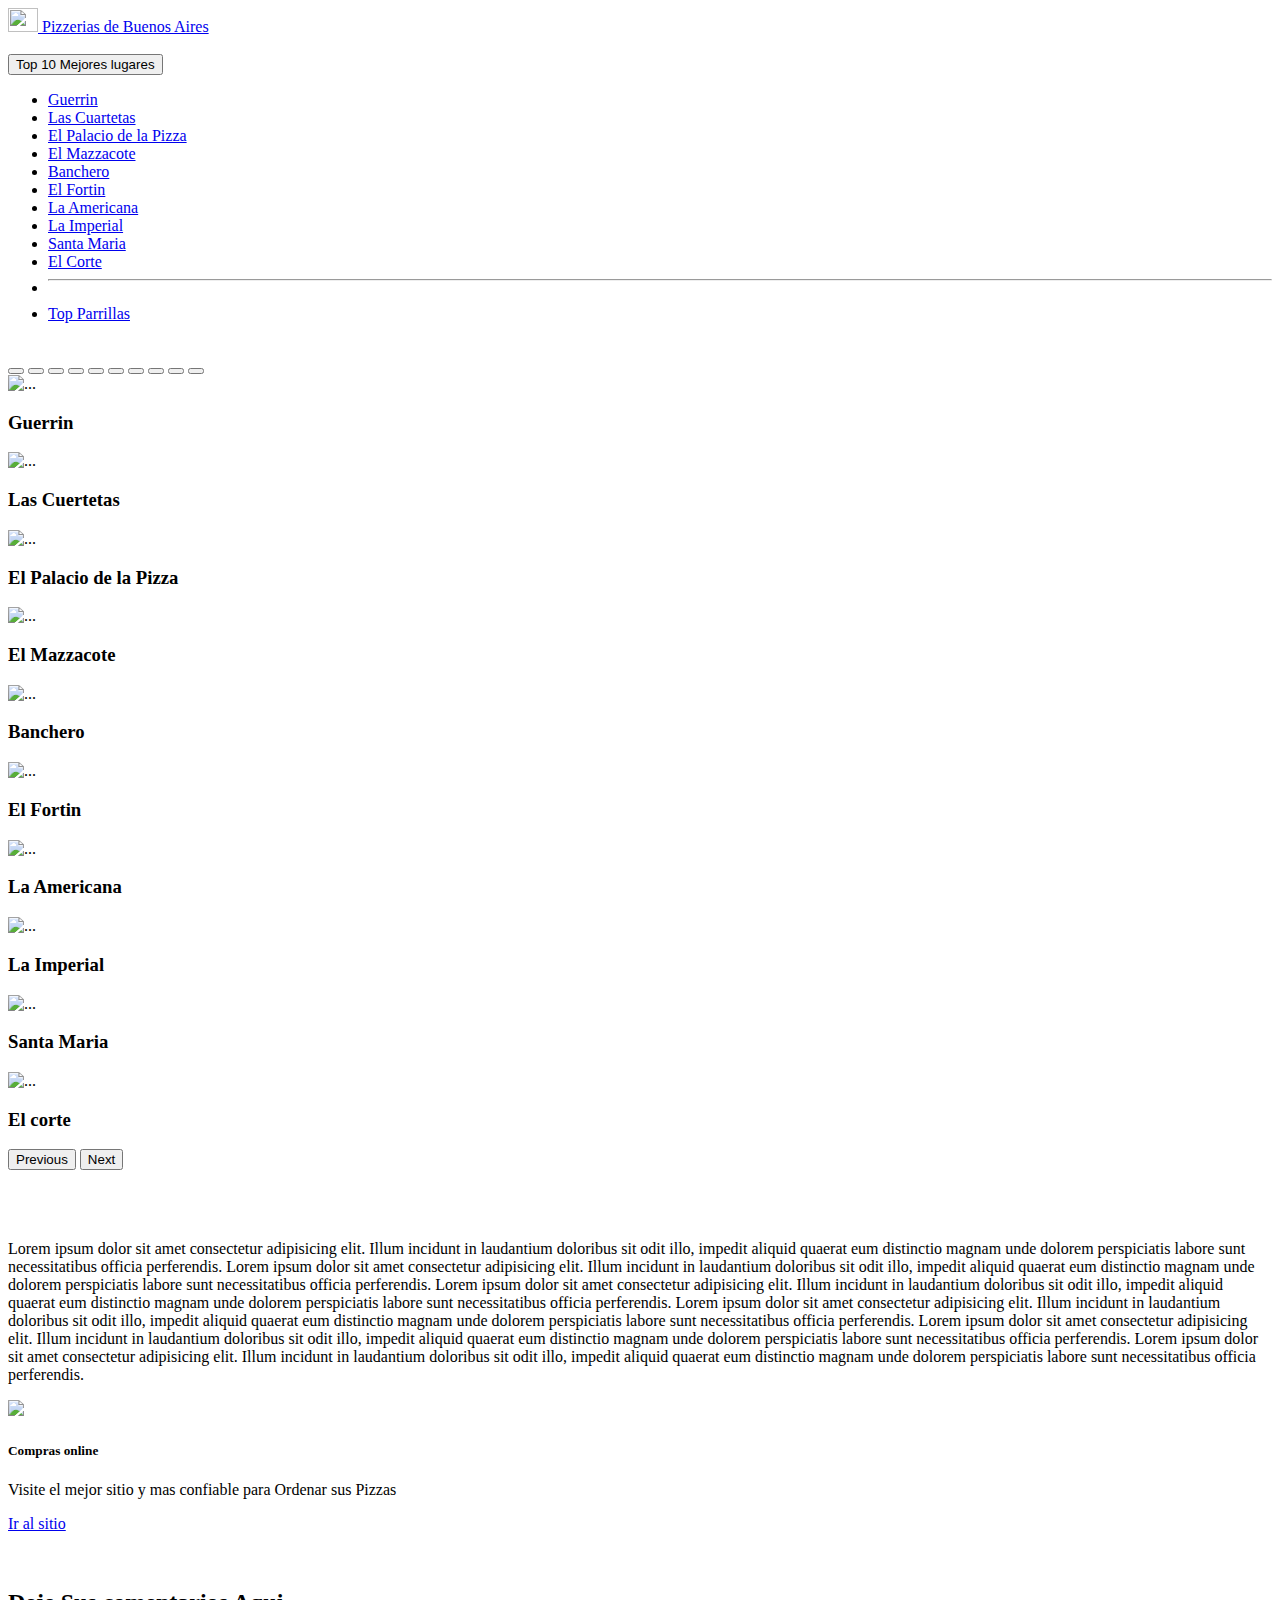
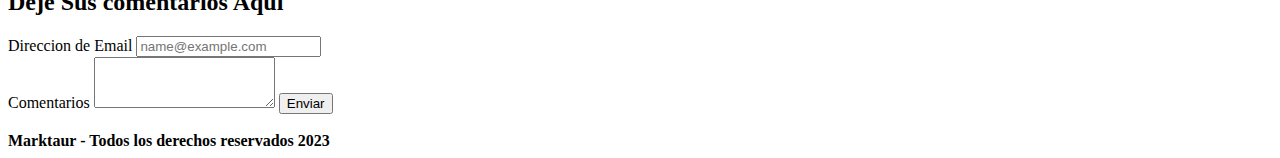
==== index.html @ f20b2a3a "Update index.html" ====
<!DOCTYPE html>
<html lang="en">

<head>
    <meta charset="UTF-8">
    <meta name="viewport" content="width=device-width, initial-scale=1.0">

    <meta name="descripticion" name="T P integrador">
    <link rel="icon" href="/Imagenes/icono.png">
    <meta name="author" content="Marcos Benassi">
    <meta name="copyright" content="Marktaur/github.io">
    <link href="https://cdn.jsdelivr.net/npm/bootstrap@5.0.2/dist/css/bootstrap.min.css" rel="stylesheet"
        integrity="sha384-EVSTQN3/azprG1Anm3QDgpJLIm9Nao0Yz1ztcQTwFspd3yD65VohhpuuCOmLASjC" crossorigin="anonymous">

    <title>T.P. Integrador Full Stack Java </title>
</head>

<body>
    <nav class="navbar navbar-light bg-light">
        <div class="container-fluid">
            <a class="navbar-brand" href="#">
                <img src="/Imagenes/Logo.JPG" alt="" width="30" height="24" class="d-inline-block align-text-top">
                Pizzerias de Buenos Aires
            </a>
        </div>
    </nav>
    <br>

    <header>
        <div class="btn-group">
            <button type="button" class="btn btn-danger dropdown-toggle" data-bs-toggle="dropdown"
                aria-expanded="false">
                Top 10 Mejores lugares
            </button>
            <ul class="dropdown-menu">
                <li><a class="dropdown-item" href="#">Guerrin</a></li>
                <li><a class="dropdown-item" href="#">Las Cuartetas </a></li>
                <li><a class="dropdown-item" href="#">El Palacio de la Pizza</a></li>
                <li><a class="dropdown-item" href="#">El Mazzacote</a></li>
                <li><a class="dropdown-item" href="#">Banchero</a></li>
                <li><a class="dropdown-item" href="#">El Fortin</a></li>
                <li><a class="dropdown-item" href="#">La Americana</a></li>
                <li><a class="dropdown-item" href="#">La Imperial</a></li>
                <li><a class="dropdown-item" href="#">Santa Maria</a></li>
                <li><a class="dropdown-item" href="#">El Corte</a></li>
                <li>
                    <hr class="dropdown-divider">
                </li>
                <li><a class="dropdown-item" href="#">Top Parrillas</a></li>
            </ul>
        </div>
    </header>
    <br>

    <section>
        <div id="carouselExampleCaptions" class="carousel slide" whidth="800" data-bs-ride="carousel">
            <div class="carousel-indicators">
                <button type="button" data-bs-target="#carouselExampleCaptions" data-bs-slide-to="0" class="active"
                    aria-current="true" aria-label="Slide 1"></button>
                <button type="button" data-bs-target="#carouselExampleCaptions" data-bs-slide-to="1"
                    aria-label="Slide 2"></button>
                <button type="button" data-bs-target="#carouselExampleCaptions" data-bs-slide-to="2"
                    aria-label="Slide 3"></button>
                <button type="button" data-bs-target="#carouselExampleCaptions" data-bs-slide-to="3"
                    aria-label="Slide 4"></button>
                <button type="button" data-bs-target="#carouselExampleCaptions" data-bs-slide-to="4"
                    aria-label="Slide 5"></button>
                <button type="button" data-bs-target="#carouselExampleCaptions" data-bs-slide-to="5"
                    aria-label="Slide 6"></button>
                <button type="button" data-bs-target="#carouselExampleCaptions" data-bs-slide-to="6"
                    aria-label="Slide 7"></button>
                <button type="button" data-bs-target="#carouselExampleCaptions" data-bs-slide-to="7"
                    aria-label="Slide 8"></button>
                <button type="button" data-bs-target="#carouselExampleCaptions" data-bs-slide-to="8"
                    aria-label="Slide 9"></button>
                <button type="button" data-bs-target="#carouselExampleCaptions" data-bs-slide-to="9"
                    aria-label="Slide 10"></button>

            </div>
            <div class="carousel-inner">
                <div class="carousel-item active">
                    <img src="Imagenes/Guerrin.jpg" w height="700" class="d-block w-100" alt="...">
                    <div class="carousel-caption d-none d-md-block">
                        <h3>Guerrin</h2>

                    </div>
                </div>
                <div class="carousel-item">
                    <img src="Imagenes/Las Cuertetas.jpg" height="700" class="d-block w-100" alt="...">
                    <div class="carousel-caption d-none d-md-block">
                        <h3>Las Cuertetas</h2>

                    </div>
                </div>
                <div class="carousel-item">
                    <img src="Imagenes/El palacio.JPG" height="700" class="d-block w-100" alt="...">
                    <div class="carousel-caption d-none d-md-block">
                        <h3>El Palacio de la Pizza</h2>

                    </div>
                </div>
                <div class="carousel-item">
                    <img src="Imagenes/El mazzacote.JPG" height="700" class="d-block w-100" alt="...">
                    <div class="carousel-caption d-none d-md-block">
                        <h3>El Mazzacote</h2>

                    </div>
                </div>
                <div class="carousel-item">
                    <img src="Imagenes/Banchero.JPG" height="700" class="d-block w-100" alt="...">
                    <div class="carousel-caption d-none d-md-block">
                        <h3>Banchero</h2>

                    </div>
                </div>
                <div class="carousel-item">
                    <img src="Imagenes/El fortin.JPG" height="700" class="d-block w-100" alt="...">
                    <div class="carousel-caption d-none d-md-block">
                        <h3>El Fortin</h2>

                    </div>
                </div>
                <div class="carousel-item">
                    <img src="Imagenes/La americana.JPG" height="700" class="d-block w-100" alt="...">
                    <div class="carousel-caption d-none d-md-block">
                        <h3>La Americana</h2>

                    </div>
                </div>
                <div class="carousel-item">
                    <img src="Imagenes/La imperial.JPG" height="700" class="d-block w-100" alt="...">
                    <div class="carousel-caption d-none d-md-block">
                        <h3>La Imperial</h2>

                    </div>
                </div>
                <div class="carousel-item">
                    <img src="Imagenes/pizzeria-santa-maria.jpg" height="700" class="d-block w-100" alt="...">
                    <div class="carousel-caption d-none d-md-block">
                        <h3>Santa Maria</h2>

                    </div>
                </div>
                <div class="carousel-item">
                    <img src="Imagenes/El corte.jpg" height="700" class="d-block w-100" alt="...">
                    <div class="carousel-caption d-none d-md-block">
                        <h3>El corte</h2>

                    </div>

                </div>
            </div>
            <button class="carousel-control-prev" type="button" data-bs-target="#carouselExampleCaptions"
                data-bs-slide="prev">
                <span class="carousel-control-prev-icon" aria-hidden="true"></span>
                <span class="visually-hidden">Previous</span>
            </button>
            <button class="carousel-control-next" type="button" data-bs-target="#carouselExampleCaptions"
                data-bs-slide="next">
                <span class="carousel-control-next-icon" aria-hidden="true"></span>
                <span class="visually-hidden">Next</span>
            </button>
        </div>
        <br>
        <br>
    </section>
    <br>
    <section>
        <p>Lorem ipsum dolor sit amet consectetur adipisicing elit. Illum incidunt in laudantium doloribus sit odit
            illo, impedit aliquid quaerat eum distinctio magnam unde dolorem perspiciatis labore sunt necessitatibus
            officia perferendis.
            Lorem ipsum dolor sit amet consectetur adipisicing elit. Illum incidunt in laudantium doloribus sit odit
            illo, impedit aliquid quaerat eum distinctio magnam unde dolorem perspiciatis labore sunt necessitatibus
            officia perferendis.
            Lorem ipsum dolor sit amet consectetur adipisicing elit. Illum incidunt in laudantium doloribus sit odit
            illo, impedit aliquid quaerat eum distinctio magnam unde dolorem perspiciatis labore sunt necessitatibus
            officia perferendis.
            Lorem ipsum dolor sit amet consectetur adipisicing elit. Illum incidunt in laudantium doloribus sit odit
            illo, impedit aliquid quaerat eum distinctio magnam unde dolorem perspiciatis labore sunt necessitatibus
            officia perferendis.
            Lorem ipsum dolor sit amet consectetur adipisicing elit. Illum incidunt in laudantium doloribus sit odit
            illo, impedit aliquid quaerat eum distinctio magnam unde dolorem perspiciatis labore sunt necessitatibus
            officia perferendis.
            Lorem ipsum dolor sit amet consectetur adipisicing elit. Illum incidunt in laudantium doloribus sit odit
            illo, impedit aliquid quaerat eum distinctio magnam unde dolorem perspiciatis labore sunt necessitatibus
            officia perferendis.
        </p>

    </section>
    <article>
        <div class="row">
            <div class="col-sm-4">
                <div class="card">
                    <img src="/Imagenes/Envios.JPG" class="d-block w-100">
                    <div class="card-body">
                        <h5 class="card-title">Compras online</h5>
                        <p class="card-text">Visite el mejor sitio y mas confiable para Ordenar sus Pizzas</p>
                        <a href="#" class="btn btn-primary">Ir al sitio</a>
                    </div>
                </div>
            </div>


        </div>
        </div>
        <br>
        <br>
        <h2>Deje Sus comentarios Aqui</h1>

            <div style="width: 800px;">

                <div class="mb-3">
                    <label for="exampleFormControlInput1" class="form-label">Direccion de Email</label>
                    <input type="email" class="form-control" id="exampleFormControlInput1"
                        placeholder="name@example.com">
                </div>
                <div class="mb-3">
                    <label for="exampleFormControlTextarea1" class="form-label">Comentarios</label>
                    <textarea class="form-control" id="exampleFormControlTextarea1" rows="3"></textarea>
                    <button type="submit" class="btn btn-primary">Enviar</button>
                </div>
    </article>
    <footer>
        <b><br> Marktaur - Todos los derechos reservados 2023 </b>

    </footer>

    <script src="https://cdn.jsdelivr.net/npm/bootstrap@5.0.2/dist/js/bootstrap.bundle.min.js"
        integrity="sha384-MrcW6ZMFYlzcLA8Nl+NtUVF0sA7MsXsP1UyJoMp4YLEuNSfAP+JcXn/tWtIaxVXM"
        crossorigin="anonymous"></script>
</body>

</html>
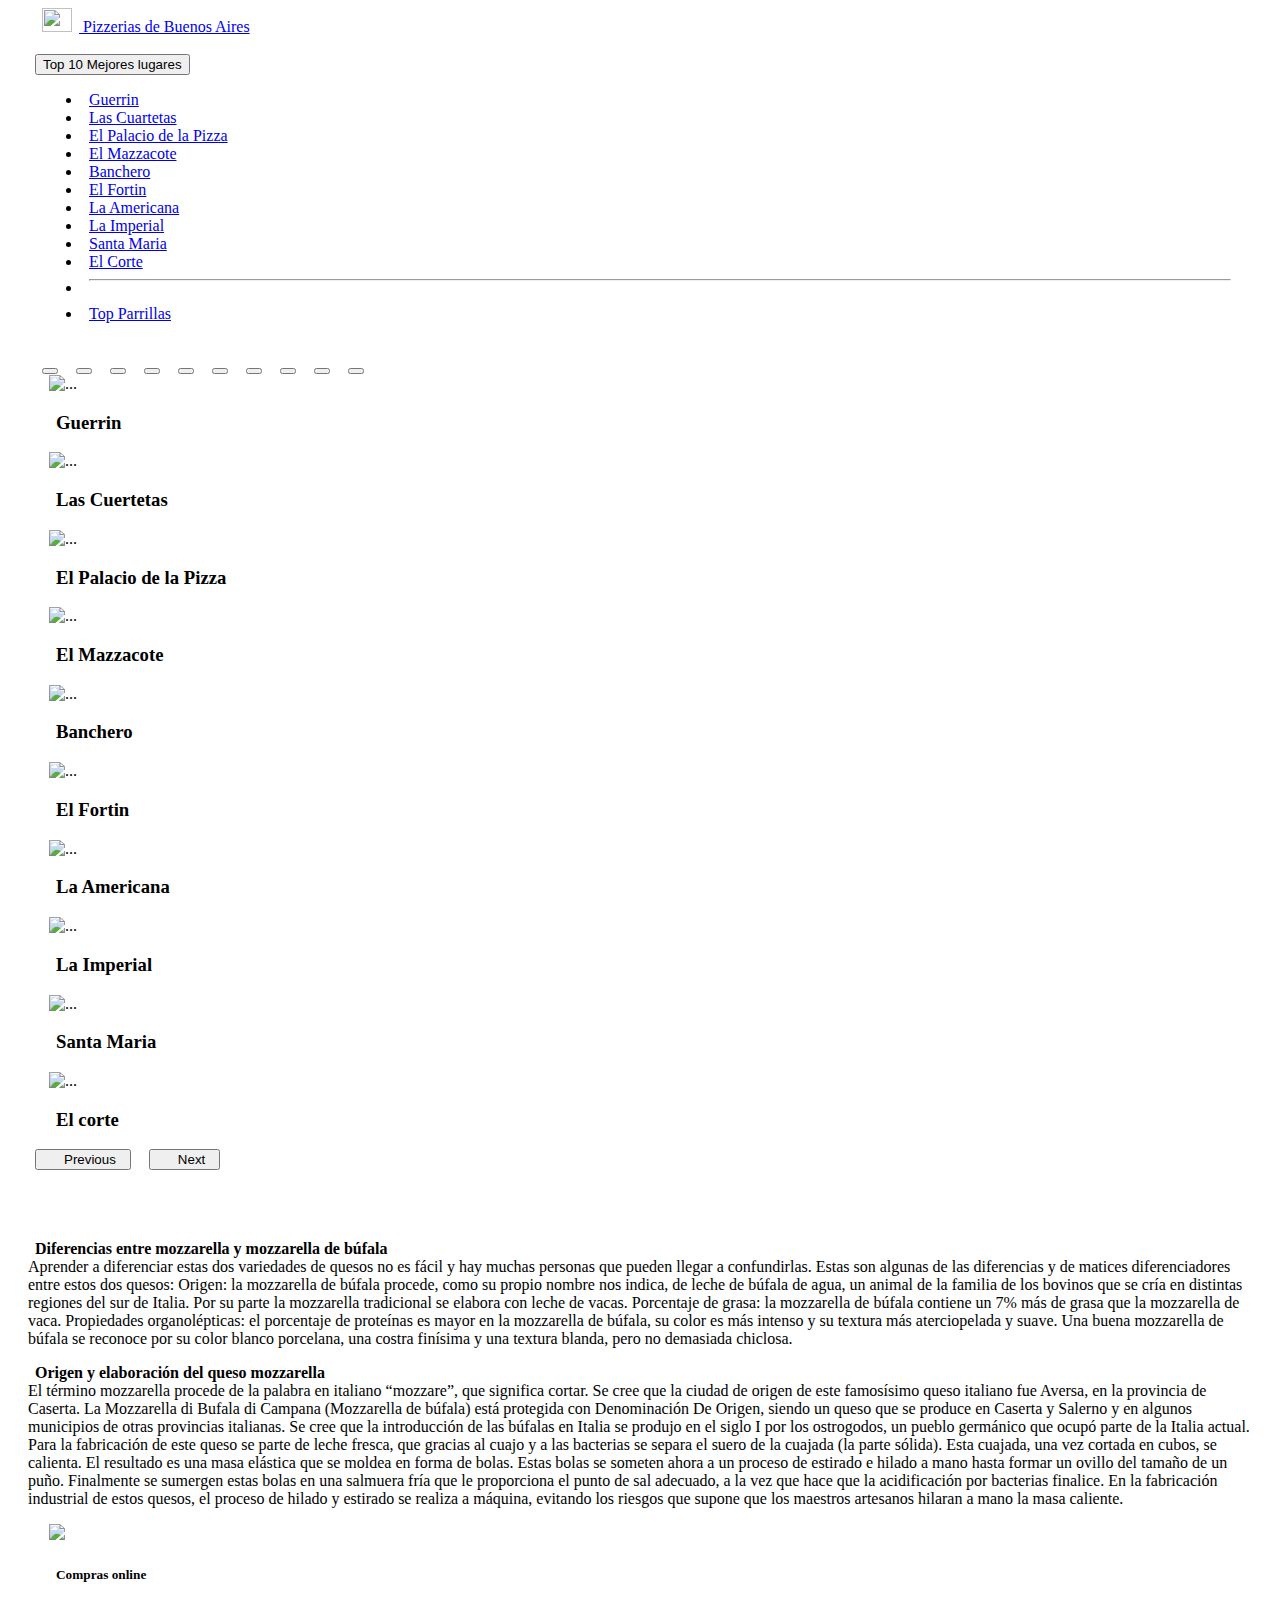
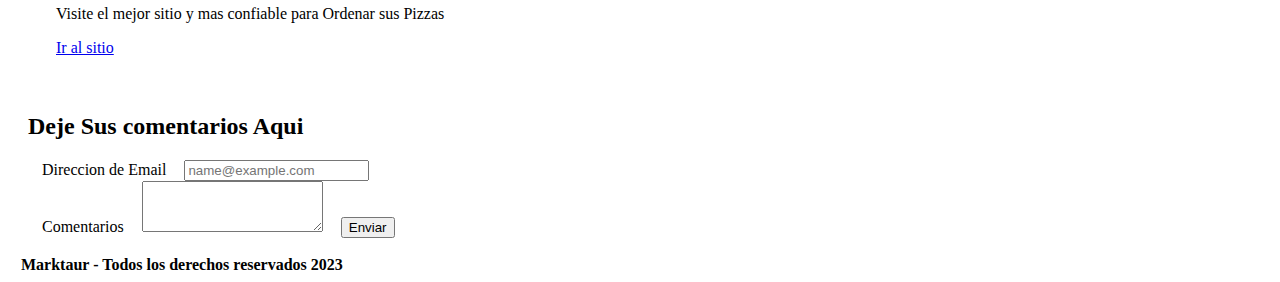
==== commit 02d1c196: "Update index.html" ====
--- a/index.html
+++ b/index.html
@@ -6,27 +6,28 @@
     <meta name="viewport" content="width=device-width, initial-scale=1.0">
 
     <meta name="descripticion" name="T P integrador">
-    <link rel="icon" href="/Imagenes/icono.png">
+    <link rel="icon" href="icono.png">
     <meta name="author" content="Marcos Benassi">
     <meta name="copyright" content="Marktaur/github.io">
     <link href="https://cdn.jsdelivr.net/npm/bootstrap@5.0.2/dist/css/bootstrap.min.css" rel="stylesheet"
         integrity="sha384-EVSTQN3/azprG1Anm3QDgpJLIm9Nao0Yz1ztcQTwFspd3yD65VohhpuuCOmLASjC" crossorigin="anonymous">
-
-    <title>T.P. Integrador Full Stack Java </title>
+    <link rel="stylesheet" type="text/css" href="estilos.css" />
+    <title>T.P. Integrador Full Stack Java de Marcos Benassi </title>
 </head>
 
 <body>
+     
     <nav class="navbar navbar-light bg-light">
         <div class="container-fluid">
             <a class="navbar-brand" href="#">
-                <img src="/Imagenes/Logo.JPG" alt="" width="30" height="24" class="d-inline-block align-text-top">
+                <img src="Logo.JPG" alt="" width="30" height="24" class="d-inline-block align-text-top">
                 Pizzerias de Buenos Aires
             </a>
         </div>
     </nav>
     <br>
-
-    <header>
+<header>
+   
         <div class="btn-group">
             <button type="button" class="btn btn-danger dropdown-toggle" data-bs-toggle="dropdown"
                 aria-expanded="false">
@@ -79,70 +80,70 @@
             </div>
             <div class="carousel-inner">
                 <div class="carousel-item active">
-                    <img src="Imagenes/Guerrin.jpg" w height="700" class="d-block w-100" alt="...">
+                    <img src="Guerrin.jpg" w height="700" class="d-block w-100" alt="...">
                     <div class="carousel-caption d-none d-md-block">
                         <h3>Guerrin</h2>
 
                     </div>
                 </div>
                 <div class="carousel-item">
-                    <img src="Imagenes/Las Cuertetas.jpg" height="700" class="d-block w-100" alt="...">
+                    <img src="Las Cuertetas.jpg" height="700" class="d-block w-100" alt="...">
                     <div class="carousel-caption d-none d-md-block">
                         <h3>Las Cuertetas</h2>
 
                     </div>
                 </div>
                 <div class="carousel-item">
-                    <img src="Imagenes/El palacio.JPG" height="700" class="d-block w-100" alt="...">
+                    <img src="El palacio.JPG" height="700" class="d-block w-100" alt="...">
                     <div class="carousel-caption d-none d-md-block">
                         <h3>El Palacio de la Pizza</h2>
 
                     </div>
                 </div>
                 <div class="carousel-item">
-                    <img src="Imagenes/El mazzacote.JPG" height="700" class="d-block w-100" alt="...">
+                    <img src="El mazzacote.JPG" height="700" class="d-block w-100" alt="...">
                     <div class="carousel-caption d-none d-md-block">
                         <h3>El Mazzacote</h2>
 
                     </div>
                 </div>
                 <div class="carousel-item">
-                    <img src="Imagenes/Banchero.JPG" height="700" class="d-block w-100" alt="...">
+                    <img src="Banchero.JPG" height="700" class="d-block w-100" alt="...">
                     <div class="carousel-caption d-none d-md-block">
                         <h3>Banchero</h2>
 
                     </div>
                 </div>
                 <div class="carousel-item">
-                    <img src="Imagenes/El fortin.JPG" height="700" class="d-block w-100" alt="...">
+                    <img src="El fortin.JPG" height="700" class="d-block w-100" alt="...">
                     <div class="carousel-caption d-none d-md-block">
                         <h3>El Fortin</h2>
 
                     </div>
                 </div>
                 <div class="carousel-item">
-                    <img src="Imagenes/La americana.JPG" height="700" class="d-block w-100" alt="...">
+                    <img src="La americana.JPG" height="700" class="d-block w-100" alt="...">
                     <div class="carousel-caption d-none d-md-block">
                         <h3>La Americana</h2>
 
                     </div>
                 </div>
                 <div class="carousel-item">
-                    <img src="Imagenes/La imperial.JPG" height="700" class="d-block w-100" alt="...">
+                    <img src="La imperial.JPG" height="700" class="d-block w-100" alt="...">
                     <div class="carousel-caption d-none d-md-block">
                         <h3>La Imperial</h2>
 
                     </div>
                 </div>
                 <div class="carousel-item">
-                    <img src="Imagenes/pizzeria-santa-maria.jpg" height="700" class="d-block w-100" alt="...">
+                    <img src="pizzeria-santa-maria.jpg" height="700" class="d-block w-100" alt="...">
                     <div class="carousel-caption d-none d-md-block">
                         <h3>Santa Maria</h2>
 
                     </div>
                 </div>
                 <div class="carousel-item">
-                    <img src="Imagenes/El corte.jpg" height="700" class="d-block w-100" alt="...">
+                    <img src="El corte.jpg" height="700" class="d-block w-100" alt="...">
                     <div class="carousel-caption d-none d-md-block">
                         <h3>El corte</h2>
 
@@ -166,24 +167,10 @@
     </section>
     <br>
     <section>
-        <p>Lorem ipsum dolor sit amet consectetur adipisicing elit. Illum incidunt in laudantium doloribus sit odit
-            illo, impedit aliquid quaerat eum distinctio magnam unde dolorem perspiciatis labore sunt necessitatibus
-            officia perferendis.
-            Lorem ipsum dolor sit amet consectetur adipisicing elit. Illum incidunt in laudantium doloribus sit odit
-            illo, impedit aliquid quaerat eum distinctio magnam unde dolorem perspiciatis labore sunt necessitatibus
-            officia perferendis.
-            Lorem ipsum dolor sit amet consectetur adipisicing elit. Illum incidunt in laudantium doloribus sit odit
-            illo, impedit aliquid quaerat eum distinctio magnam unde dolorem perspiciatis labore sunt necessitatibus
-            officia perferendis.
-            Lorem ipsum dolor sit amet consectetur adipisicing elit. Illum incidunt in laudantium doloribus sit odit
-            illo, impedit aliquid quaerat eum distinctio magnam unde dolorem perspiciatis labore sunt necessitatibus
-            officia perferendis.
-            Lorem ipsum dolor sit amet consectetur adipisicing elit. Illum incidunt in laudantium doloribus sit odit
-            illo, impedit aliquid quaerat eum distinctio magnam unde dolorem perspiciatis labore sunt necessitatibus
-            officia perferendis.
-            Lorem ipsum dolor sit amet consectetur adipisicing elit. Illum incidunt in laudantium doloribus sit odit
-            illo, impedit aliquid quaerat eum distinctio magnam unde dolorem perspiciatis labore sunt necessitatibus
-            officia perferendis.
+         <p><b>Diferencias entre mozzarella y mozzarella de búfala</b><br>
+            Aprender a diferenciar estas dos variedades de quesos no es fácil y hay muchas personas que pueden llegar a confundirlas.  Estas son algunas de las diferencias y de matices diferenciadores entre estos dos quesos: Origen: la mozzarella de búfala procede, como su propio nombre nos indica, de leche de búfala de agua, un animal de la familia de los bovinos que se cría en distintas regiones del sur de Italia. Por su parte la mozzarella tradicional se elabora con leche de vacas. Porcentaje de grasa: la mozzarella de búfala contiene un 7% más de grasa que la mozzarella de vaca. Propiedades organolépticas: el porcentaje de proteínas es mayor en la mozzarella de búfala, su color es más intenso y su textura más aterciopelada y suave. Una buena mozzarella de búfala se reconoce por su color blanco porcelana, una costra finísima y una textura blanda, pero no demasiada chiclosa.  
+            <p><b>Origen y elaboración del queso mozzarella</b><br>
+            El término mozzarella procede de la palabra en italiano “mozzare”, que significa cortar. Se cree que la ciudad de origen de este famosísimo queso italiano fue Aversa, en la provincia de Caserta. La Mozzarella di Bufala di Campana (Mozzarella de búfala) está protegida con Denominación De Origen, siendo un queso que se produce en Caserta y Salerno y en algunos municipios de otras provincias italianas. Se cree que la introducción de las búfalas en Italia se produjo en el siglo I por los ostrogodos, un pueblo germánico que ocupó parte de la Italia actual. Para la fabricación de este queso se parte de leche fresca, que gracias al cuajo y a las bacterias se separa el suero de la cuajada (la parte sólida). Esta cuajada, una vez cortada en cubos, se calienta. El resultado es una masa elástica que se moldea en forma de bolas. Estas bolas se someten ahora a un proceso de estirado e hilado a mano hasta formar un ovillo del tamaño de un puño. Finalmente se sumergen estas bolas en una salmuera fría que le proporciona el punto de sal adecuado, a la vez que hace que la acidificación por bacterias finalice. En la fabricación industrial de estos quesos, el proceso de hilado y estirado se realiza a máquina, evitando los riesgos que supone que los maestros artesanos hilaran a mano la masa caliente.
         </p>
 
     </section>
@@ -191,11 +178,11 @@
         <div class="row">
             <div class="col-sm-4">
                 <div class="card">
-                    <img src="/Imagenes/Envios.JPG" class="d-block w-100">
+                    <img src="Envios.JPG" class="d-block w-100">
                     <div class="card-body">
                         <h5 class="card-title">Compras online</h5>
                         <p class="card-text">Visite el mejor sitio y mas confiable para Ordenar sus Pizzas</p>
-                        <a href="#" class="btn btn-primary">Ir al sitio</a>
+                        <a href="tickets.html" class="btn btn-primary">Ir al sitio</a>
                     </div>
                 </div>
             </div>
@@ -217,7 +204,7 @@
                 <div class="mb-3">
                     <label for="exampleFormControlTextarea1" class="form-label">Comentarios</label>
                     <textarea class="form-control" id="exampleFormControlTextarea1" rows="3"></textarea>
-                    <button type="submit" class="btn btn-primary">Enviar</button>
+                    <button type="submit" id="comentar" class="btn btn-primary">Enviar</button>
                 </div>
     </article>
     <footer>
@@ -228,6 +215,7 @@
     <script src="https://cdn.jsdelivr.net/npm/bootstrap@5.0.2/dist/js/bootstrap.bundle.min.js"
         integrity="sha384-MrcW6ZMFYlzcLA8Nl+NtUVF0sA7MsXsP1UyJoMp4YLEuNSfAP+JcXn/tWtIaxVXM"
         crossorigin="anonymous"></script>
+    <script src="scripts2.js"></script>
 </body>
 
 </html>
--- a/estilos.css
+++ b/estilos.css
@@ -0,0 +1,7 @@
+*
+{
+    margin-left: 7px;
+    margin-right: 7px;
+    
+   
+}
